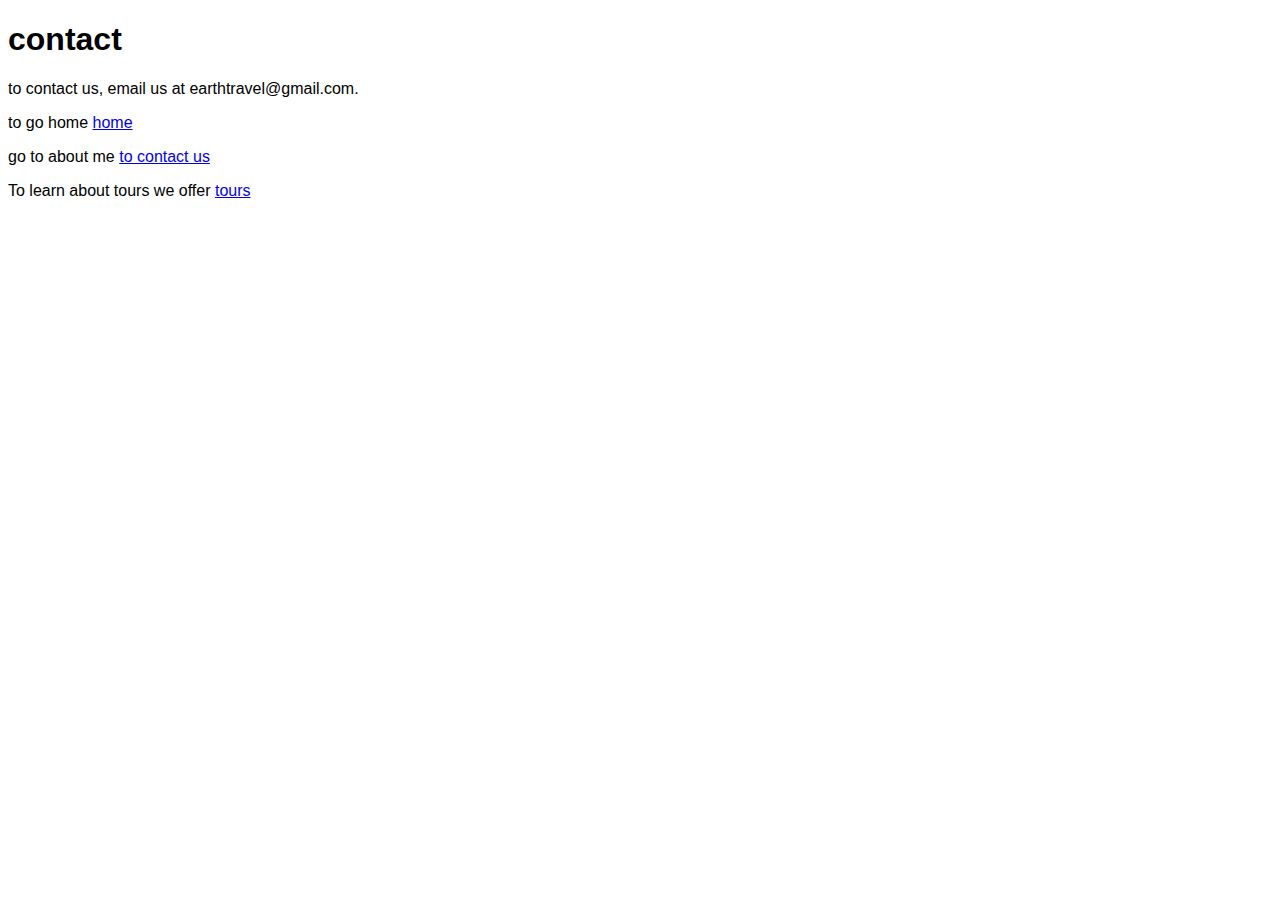
==== contact.html @ 362772e9 "Initial commit" ====
<!DOCTYPE html>
<html lang="en">
<head>
<title>contact</title>
<meta charset="UTF-8">
<meta name="viewport" content="width=device-width, initial-scale=1">
<style>
body {
  font-family: Arial, Helvetica, sans-serif;
}
</style>
</head>
<body>

<h1>contact</h1>
<p>to contact us, email us at earthtravel@gmail.com.</p>

</body>
</html>
 <p>to go home <a href="index.html"> home </a>  </p>
            <p> go to about me <a href="contact.html"> to contact us</a></p>
            <p>To learn about tours we offer <a href="tours.html"> tours </a></p>
                 </ul>
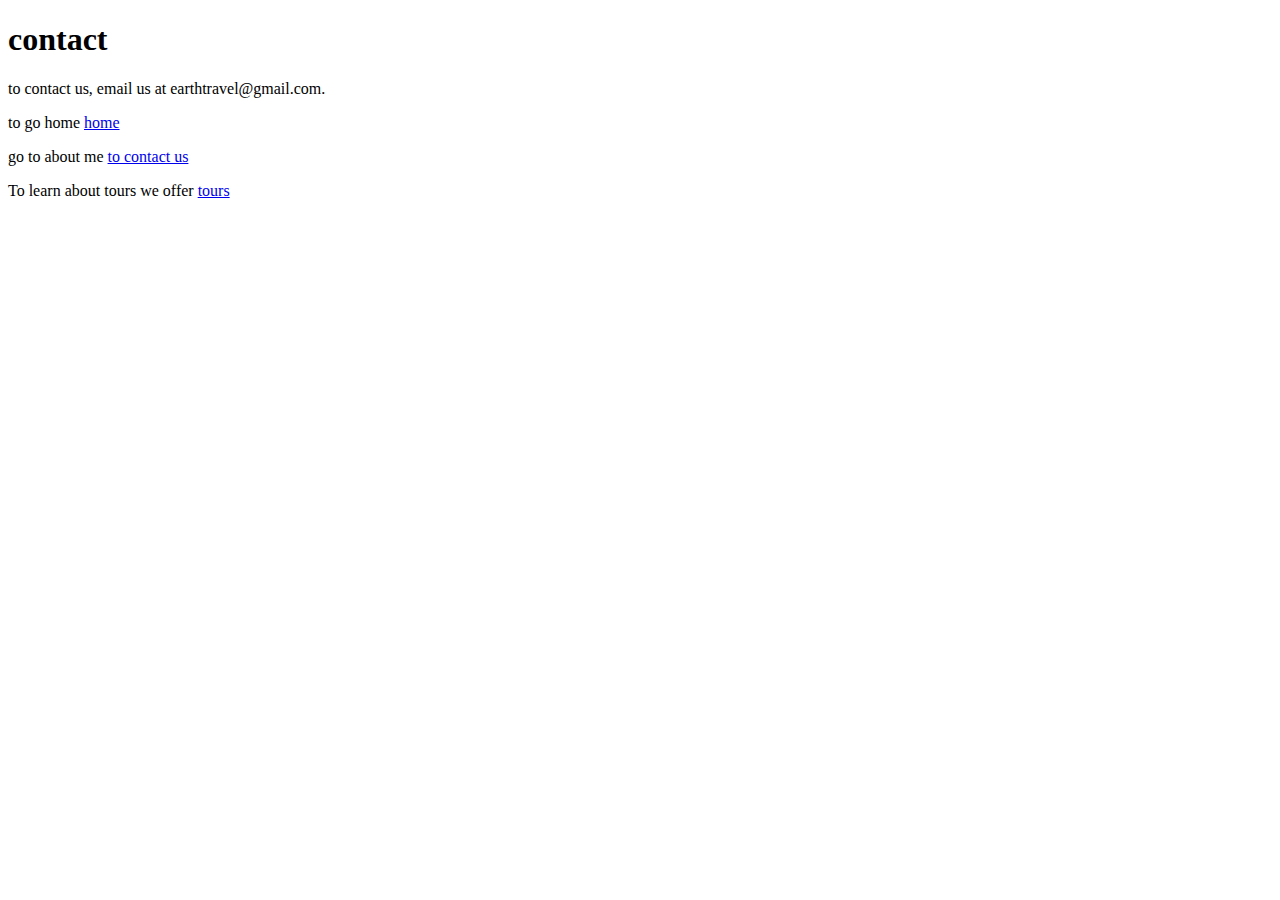
==== commit 14400111: "changed font" ====
--- a/contact.html
+++ b/contact.html
@@ -6,7 +6,7 @@
 <meta name="viewport" content="width=device-width, initial-scale=1">
 <style>
 body {
-  font-family: Arial, Helvetica, sans-serif;
+  
 }
 </style>
 </head>
@@ -15,9 +15,11 @@
 <h1>contact</h1>
 <p>to contact us, email us at earthtravel@gmail.com.</p>
 
-</body>
-</html>
+<body>
+<html>
  <p>to go home <a href="index.html"> home </a>  </p>
             <p> go to about me <a href="contact.html"> to contact us</a></p>
             <p>To learn about tours we offer <a href="tours.html"> tours </a></p>
                  </ul>
+ </html>
+</body>
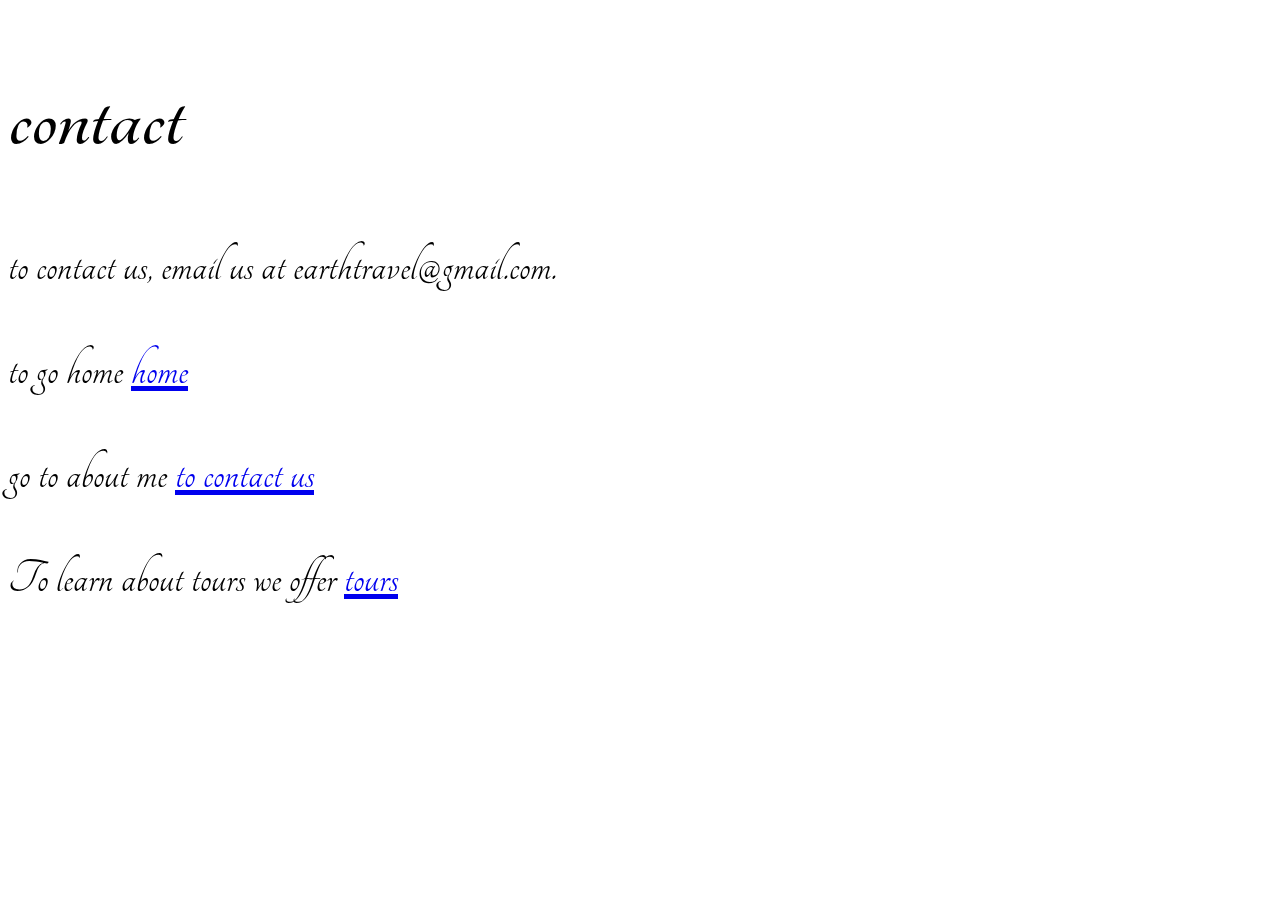
==== commit 102e17c5: "changed font" ====
--- a/contact.html
+++ b/contact.html
@@ -1,12 +1,14 @@
 <!DOCTYPE html>
 <html lang="en">
 <head>
+  <link href="https://fonts.googleapis.com/css?family=Tangerine&display=swap" rel="stylesheet">
 <title>contact</title>
 <meta charset="UTF-8">
 <meta name="viewport" content="width=device-width, initial-scale=1">
 <style>
 body {
-  
+  font-family: 'Tangerine', cursive;
+  font-size: 50px
 }
 </style>
 </head>
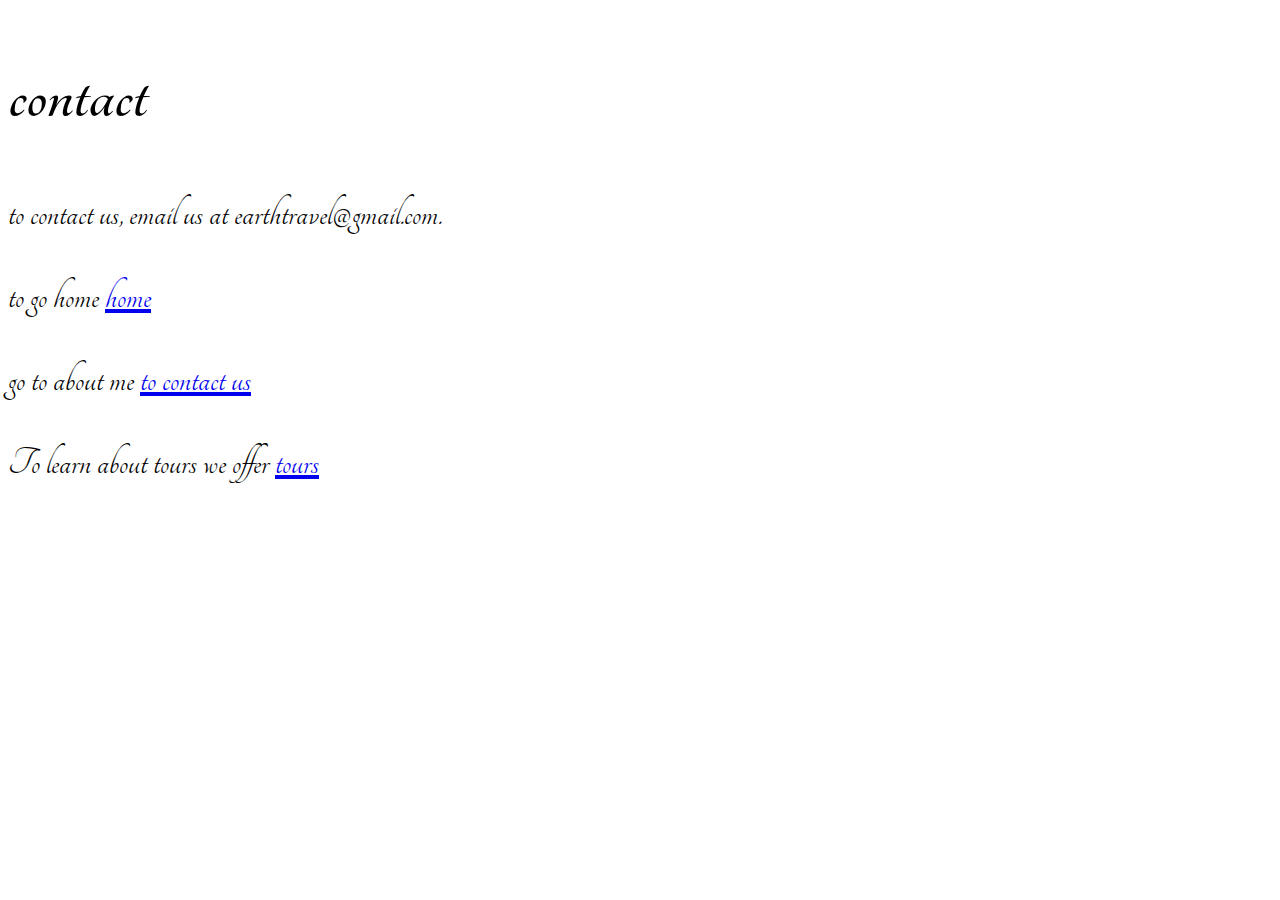
==== commit 150bda9a: "changed font" ====
--- a/contact.html
+++ b/contact.html
@@ -8,7 +8,7 @@
 <style>
 body {
   font-family: 'Tangerine', cursive;
-  font-size: 50px
+  font-size: 40px
 }
 </style>
 </head>
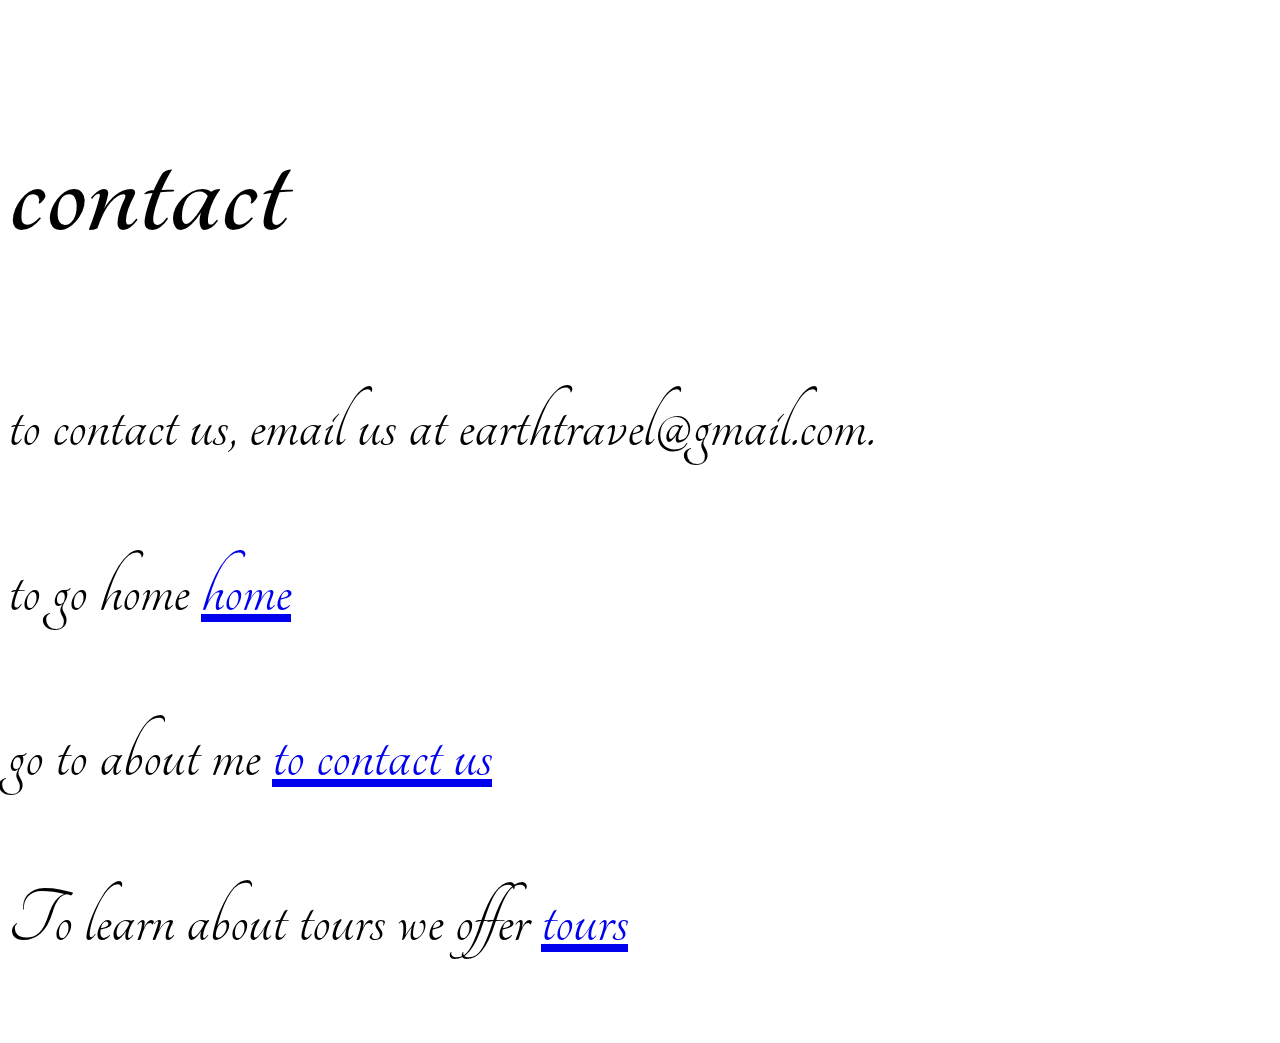
==== commit d9dcb9c6: "changed font size" ====
--- a/contact.html
+++ b/contact.html
@@ -8,7 +8,7 @@
 <style>
 body {
   font-family: 'Tangerine', cursive;
-  font-size: 40px
+  font-size: 80px
 }
 </style>
 </head>
